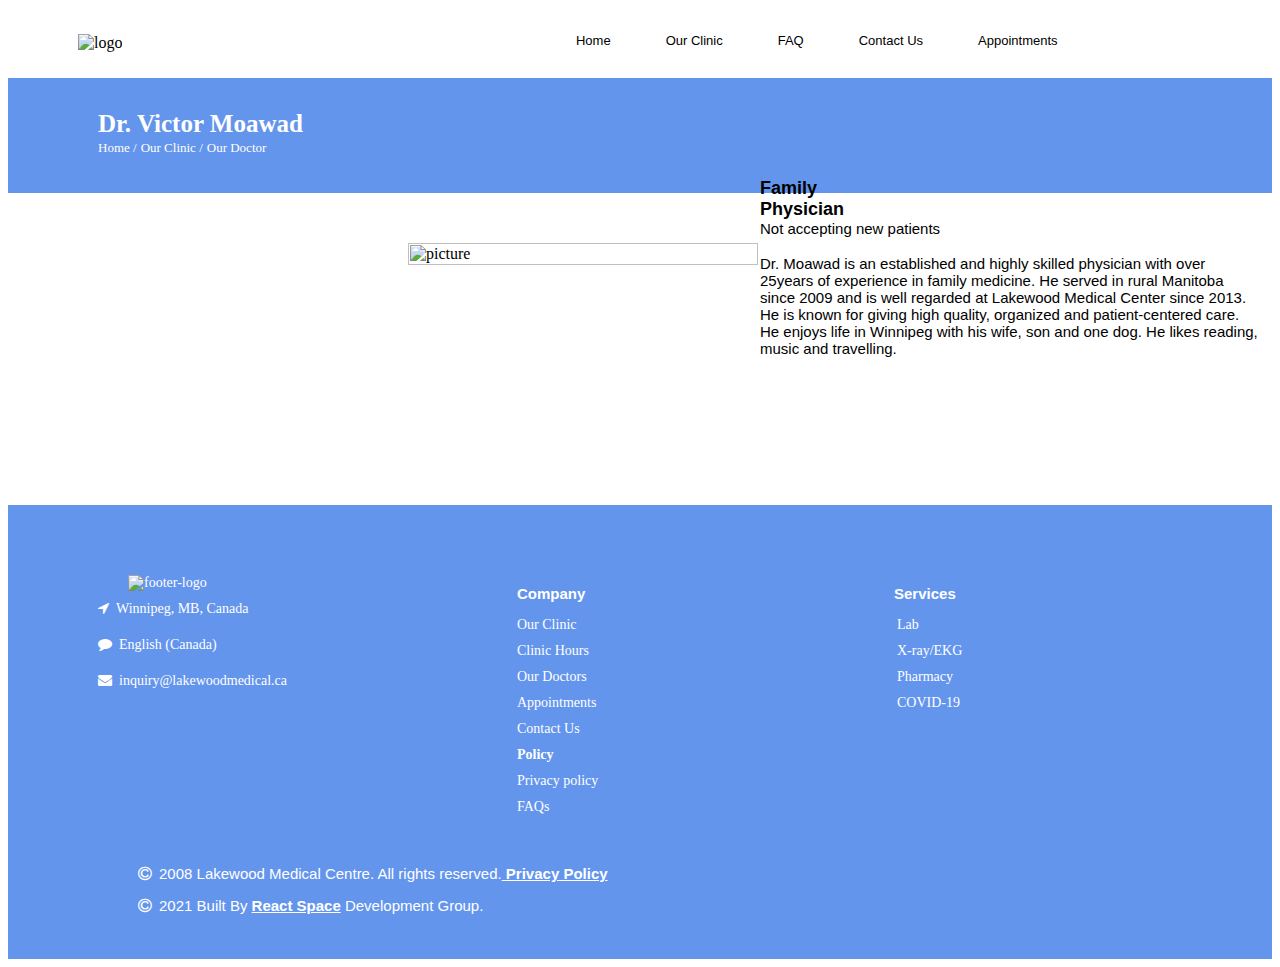
==== index.html @ 68978114 "Adjusting for git pages" ====
<html lang="en">
<head>
<meta charset="UTF-8">
<meta http-equiv="X-UA-Compatible" content="IE=edge">
<meta name="viewport" content="width=device-width, initial-scale=1.0">
<link rel="stylesheet" href="https://cdnjs.cloudflare.com/ajax/libs/font-awesome/4.7.0/css/font-awesome.min.css">
<link rel="stylesheet" href="https://stackpath.bootstrapcdn.com/font-awesome/4.7.0/css/font-awesome.min.css">
<link rel="stylesheet" href="style.css">
<title>Document</title>
</head>
<body>
<div id="header">
  <div id="logo">
    <img src="https://imgur.com/f6pAsqm.PNG" alt="logo">
  </div>
<div class="nav-bar">
      <ul>
    <li><a class="nav-link" href="#">Home</a></li>
    <li><a class="nav-link" href="#">Our Clinic</a>
      <div class="Sub-menu1">
        <ul>
          <li><a href="#">Clinic Hours</a></li>
          <li><a href="#">Our Doctors</a></li>
          <li><a href="#">Lab</a></li>
          <li><a href="#">X-ray/EKG</a></li>
          <li><a href="#">Pharmacy</a></li>
        </ul>
      </div>
    </li>
    <li><a class="nav-link" href="#">FAQ</a></li>
    <li><a class="nav-link" href="#">Contact Us</a></li>
    <li><a class="nav-link" href="#">Appointments</a>
      <div class="Sub-menu2">
        <ul>
          <li><a href="#">Registration</a></li>
        </ul>
      </div>
      </li>
    
  </ul>
        </div>

</div>
<div id="name-section">
  <div id="name">
    <h1 id="Doc-Name">Dr. Victor Moawad</h1>
  </div>
  <div id="links">
    <a class="nav-link2" href="#">Home /</a>
    <a class="nav-link2" href="#">Our Clinic /</a>
    <a class="nav-link2" href="#">Our Doctor </a>
  </div>
</div>
<div id="Doc-Info">
     <img id="Pic-1" src="https://imgur.com/FpFFQET.PNG" alt="picture">
<div id="write-up">
      <h1 id="title">Dr. Victor Moawad</h1>
    <h2> Family Physician</h2>
    <p> Not accepting new patients</p>
    <p>Dr. Moawad is an established and highly skilled physician with over 25years of experience in family medicine. He served in rural Manitoba since 2009 and is well regarded at Lakewood Medical Center since 2013. He is known for giving high quality, organized and patient-centered care. He enjoys life in Winnipeg with his wife, son and one dog. He likes reading, music and travelling.</p>
</div>
</div>
<div class="map">
  <iframe src="https://www.google.com/maps/embed?pb=!1m18!1m12!1m3!1d2572.6759275908585!2d-97.0791873844182!3d49.84854647939681!2m3!1f0!2f0!3f0!3m2!1i1024!2i768!4f13.1!3m3!1m2!1s0x52ea77067b54203f%3A0xc2da9de290d03fd3!2sLakewood%20Blvd%2C%20Winnipeg%2C%20MB%2C%20Canada!5e0!3m2!1sen!2sng!4v1620990443662!5m2!1sen!2sng" width="100%" height="100%" style="border:0;" allowfullscreen="" loading="lazy"></iframe>
</div>
<div id="footer">
  <div id="one">
    <section id="footer-logo">
      <img id="footer-img" src="https://imgur.com/XdSyHfv.PNG" alt="footer-logo">
    </section>
    <section id="nav-links">
      <ul>
        <div class="first-column"> <i class="fa fa-location-arrow"></i><li id= "location">Winnipeg, MB, Canada</li></div>
        <div class="first-column"><i class="fa fa-comment"></i> <li id="comment"> English (Canada)</li></div>
        <div class="first-column"><i class="fa fa-envelope"></i> <li id="inquiry"> <a href="#" id="email" target="_blank">inquiry@lakewoodmedical.ca</a></li></div>
      </ul>
    </section>
  </div>
  <div id="two">
    <section id="title-1">
      <p id="Company"> <b>Company</b></p>
    </section>
    <section id="footer-links1">
      <nav id="navbar2">
        <div id="link-column1">
          <div id="a">
            <a class="nav-link3" href="#">Our Clinic</a>
          </div>
          <div id="b">
            <a class="nav-link3" href="#">Clinic Hours</a>
          </div>
          <div id="c">
            <a class="nav-link3" href="#">Our Doctors</a>
          </div>
          <div id="d">
            <a class="nav-link3" href="#">Appointments</a>
          </div>
          <div id="e">
            <a class="nav-link3" href="#">Contact Us</a>
          </div>
          <div id="f">
            <a class="nav-link3" href="#"><b>Policy</b></a>
          </div>
          <div id="g">
            <a class="nav-link3" href="#">Privacy policy</a>
          </div>
          <div id="h">
            <a class="nav-link3" href="#">FAQs</a>
          </div>
        </div>
      </nav>
    </section>
  </div>
  <div id="three">
    <section id="title-2">
      <p id="Services"> <b>Services</b></p>
    </section>
    <section id="footer-links2">
      <nav id="navbar3">
        <div id="link-column2">
          <div id="aa">
        <a class="nav-link4" href="#">Lab</a>
          </div>
          <div id="ab">
        <a class="nav-link4" href="#">X-ray/EKG</a>
          </div>
          <div id="ac">
        <a class="nav-link4" href="#">Pharmacy</a>
          </div>
          <div id="ad">
        <a class="nav-link4" href="#">COVID-19</a>
          </div>
        </div>
      </nav>
    </section>
  </div>
</div>
<div id="final">
  <div id="privacy">
    <i class="fa fa-copyright"></i><p id="ppolicy"> 2008 Lakewood Medical Centre. All rights reserved.<a id="pp" href="#" target="_blank"> <b>Privacy Policy</b></a> </p>
  </div>
  <div id="react">
    <i class="fa fa-copyright"></i><p id="rspace"> 2021 Built By <a id="rt" href="#" target="_blank"> <b>React Space</b></a> Development Group. </p>
  </div>
</div>
</body>
</html>
---- style.css ----
#header {
      display: flex;
      flex-direction: column;
      align-items: center;
      background-color: white;
      width: auto;
      height: auto;
      padding-left: 0px;
      padding-right: 0px;
    }
    @media screen and (min-width: 1008px) {
  #header {display: flex;
    flex-direction: row;
    align-items: center;
  }
}
    
    #logo {
      flex: 25%;
      padding-left: 70px;
      margin-right: 0px;
    }
    @media screen and (min-width: 1008px){#logo {flex: 25%;
        margin: 0px;}}
    ul{padding: 0;
    margin:0;
    box-sizing: border-box;}
    .nav-bar{flex: 75%;
        width: auto;
      background-color: white;
      text-align: center;
    margin-left: 0px;}
    @media screen and (min-width: 1008px){.nav-bar {flex: 75%;
        margin: 0px;}}
    .nav-bar ul{display: inline-flex;
    list-style: none;
    padding: 10px;
      text-decoration: none;
      font-family: Arial;
      font-size: 13px;}
      @media screen and (max-width: 1008px) {
  .nav-bar ul {width: auto;
    font-size: 18px;
  }
}
      
      @media screen and (max-width: 640px) {
  .nav-bar ul {width: auto;
    font-size: 13px;
  }
}
@media screen and (min-width: 641px) and (max-width: 1007px) {
  .nav-bar ul {width: auto;
    font-size: 15px;
  }
}
              .nav-bar ul li{width: auto;
      height: 30px;
    margin: 5px;
      padding: 0px;}
      
      @media screen and (max-width: 640px) {
  .nav-bar ul li {width: auto;
padding: 8px;
    
  }
}
@media screen and (min-width: 641px) and (max-width: 1007px) {
  .nav-bar ul li {width: auto;
    padding: 15px;
  }
}
@media screen and (min-width: 1008px){.nav-bar ul li {width: auto;
padding-top: 10px;
margin-right: 20px;}}

    
      
    .nav-bar ul li a{text-decoration: none;
    color:black;}
    @media screen and (min-width: 1008px){.nav-bar ul li a{padding: 15px;
    margin-right: 0px;}}
    .nav-bar ul li:hover{ background-color:  Gainsboro;
    border-radius: 3px;}
    .nav-bar .fa{margin-right: 7px;}
    .Sub-menu1{display: none;
    margin: 0;
    padding:0;}
    .nav-bar ul li:hover .Sub-menu1{display: block;
    position: absolute;
      background-color: CornflowerBlue;
    margin-top: 0px;
      margin-bottom: 0px;
      margin-left: 0px;
    width: 650px;
    height: 50px;}
    .nav-bar ul li:hover .Sub-menu1 ul li{width: 120px;
    padding: 0px;
    background:transparent;
    border-radius: 0;
    text-align: center;}
    @media screen and (max-width: 640px){.nav-bar ul li:hover .Sub-menu1 ul li {
      margin-left: -20px;}}
      
      @media screen and (min-width: 641px) and (max-width: 1007px){.nav-bar ul li:hover .Sub-menu1 ul li{margin-left: 0px;}}

      @media screen and (min-width: 1008px){.nav-bar ul li:hover .Sub-menu1 ul li{margin-left: 0px;}}
    .nav-bar ul li:hover .Sub-menu1 ul li a{color: white;}
       @media screen and (max-width: 640px){.nav-bar ul li:hover .Sub-menu1 ul li a{
      margin-left: -100px;}}
      @media screen and (min-width: 641px) and (max-width: 1007px){.nav-bar ul li:hover .Sub-menu1 ul li a{margin-left: -60px;}}
      @media screen and (min-width: 1008px){.nav-bar ul li:hover .Sub-menu1 ul li a{margin-left: -40px;}}
    .nav-bar ul li:hover .Sub-menu1 ul li a:hover{color: Whitesmoke;
    background: transparent;}
    .Sub-menu2{display: none;
    margin: 0;
    padding: 0}
    .nav-bar ul li:hover .Sub-menu2{display: block;
    position: absolute;
      background-color: CornflowerBlue;
    margin-top: 0px;
      margin-bottom: 0px;
      margin-left: 0px;
    width: 100px;
    height: 50px;}
    .nav-bar ul li:hover .Sub-menu2 ul li{width: 30px;
    padding: 0px;
    background:transparent;
    border-radius: 0;
    text-align: center;}
    @media screen and (max-width: 640px){.nav-bar ul li:hover .Sub-menu2 ul li {
      margin-left: -20px;
      width: auto;}}
      @media screen and (min-width: 641px) and (max-width: 1007px){.nav-bar ul li:hover .Sub-menu2 ul li {margin-left: -20px;}}
    .nav-bar ul li:hover .Sub-menu2 ul li a{color: white;
    margin: 0px;}
    @media screen and (min-width: 1008px){.nav-bar ul li:hover .Sub-menu2 ul li {margin-left: 0px;}}
    @media screen and (max-width: 640px){.nav-bar ul li:hover .Sub-menu2 ul li a{
      margin-right: 0px;}}
      @media screen and (min-width: 641px) and (max-width: 1007px){.nav-bar ul li:hover .Sub-menu2 ul li a{margin-left: -20px;}}
      @media screen and (min-width: 1008px){.nav-bar ul li:hover .Sub-menu2 ul li a{margin-left: -30px;}}
    .nav-bar ul li:hover .Sub-menu2 ul li a:hover{color: Whitesmoke;
    background: transparent;}
    
    #name-section {
      background-color: CornFlowerBlue;
      width: auto;
      height: 100px;
      padding-left: 90px;
      padding-right: 90px;
      padding-top: 15px;
    }
    @media screen and (max-width: 1160px) {
      #name-section {
        text-align: center;
      }
    }
    #Doc-Name {
      color: white;
      margin-bottom: 0px;
      margin-left: 0px;
      font-family: Times New Roman;
      font-size: 25px;
    }
    .nav-link2 {
      color: white;
      text-decoration: none;
      margin-top: 0px;
      padding-left: 0px;
      font-family: Tahoma;
      font-size: 13px;
    }
    #write-up {
      flex: 50%;
      margin-top: -290px;
      margin-left: 2px;
      padding-top: 0px;
      padding-bottom: 40px;
      padding-right: 150px;
      width: 100px;
      height: 20px;
    }
    @media screen and (max-width: 1160px) {
      #write-up {
        padding-top: 20px;
        padding-bottom: 0px;
        padding-right: 40px;
        padding-left: 40px;
        width: auto;
        height: 100%;
        text-align: justify;
        background-color: CornFlowerBlue;
        margin-bottom: 0px;
        margin-top: 40px;
        margin-left: 0px;
      }
    }
    #Doc-Info {
      display: flex;
      align-items: center;
    }
    @media screen and (max-width: 1160px) {
      #Doc-Info {
        display: flex;
        flex-direction: column;
        align-items: center;
        margin-top: 40px;
      }
    }
    @media screen and (min-width: 1172px) {
      #Doc-Info {
        display: flex;
        flex-direction: row;
        align-items: center;
        margin-top: 50px;
        margin-bottom: 50px;
        padding-right: 280px;
        padding-left: 400px;
      }
    }
    #Doc-Pic {
      flex: 50%;
      height: auto;
      margin-right: 2px;
      padding-left: 150px;
      padding-top: 40px;
      padding-bottom: 40px;
    }
    @media screen and (max-width: 1160px) {
      #Doc-Pic {
        height: auto;
        margin-right: 0px;
        padding-left: 0px;
        padding-top: 40px;
        padding-bottom: 40px;
      }
    }
    @media screen and (min-width: 1160px) {
      #Doc-Pic {
        margin-right: 0px;
      }
    }
    #Pic-1 {
      width: 350px;
      height: 92%;
    }
    #title {
      color: CornFlowerBlue;
      font-family: Arial;
      font-size: 25px;
      margin-top: -5px;
      width: auto;
      height: auto;
    }
    @media screen and (max-width: 1160px) {
      #title {
        color: white;
      }
    }
    p {
      font-family: Arial;
      font-size: 15px;
      margin-top: 0px;
      width: auto;
      height: 100%;
    }
    @media screen and (min-width: 1172px) {
      p {
        width: 500px;
      }
    }
    h2 {
      font-family: Arial;
      font-size: 18px;
      margin-bottom: 0px;
      width: auto;
      height: auto;
    }
    #footer {
      display: flex;
      flex-direction: row;
      align-items: flex-start;
      background-color: CornFlowerBlue;
      color: white;
      text-decoration: bold;
      margin-top: -30px;
    }
    @media screen and (max-width: 1172px) {
      #footer {
        flex-direction: column;
      }
    }
    .map {
      height: 220px;
    }
    #one {
      flex: 33.3%;
      margin-top: 50px;
      margin-left: 100px;
      font-size: 14px;
    }
    @media screen and (max-width: 1160px) {
      #one {
        display: flex;
        flex-direction: row;
        font-size: 13px;
        padding: 30px;
      }
    }
    @media screen and (max-width: 740px) {
      #one {
        display: flex;
        flex-direction: column;
        font-size: 13px;
        padding: 0px;
        margin-left: 0px;
      }
    }
    #two {
      flex: 33.3%;
      display: flex;
      flex-direction: column;
      margin-top: 50px;
      margin-left: 150px;
    }
    @media screen and (max-width: 740px) {
      #two {
        display: flex;
        flex-direction: column;
        font-size: 13px;
        padding: 0px;
        margin-left: 0px;
      }
    }
    @media screen and (max-width: 1160px) {
      #two {
        display: flex;
        flex-direction: row;
        font-size: 13px;
        padding: 30px;
      }
    }
    @media screen and (max-width: 1172px) {
      #two {
        margin-bottom: 0px;
      }
    }
    #three {
      flex: 33.3%;
      display: flex;
      flex-direction: column;
      margin-top: 50px;
      margin-left: 100px;
    }
    @media screen and (max-width: 1172px){#three {
      flex: 33.3%;
      display: flex;
      flex-direction: column;
      margin-top: 50px;
      margin-bottom: 0px;
    }
    }
    @media screen and (max-width: 1160px) {
      #three {
        display: flex;
        flex-direction: row;
        font-size: 13px;
        padding: 30px;
      }
    }
    @media screen and (max-width: 740px) {
      #three {
        display: flex;
        flex-direction: row;
        font-size: 13px;
        padding: 0px;
        margin-left: -25px;
      }
    }
    li {
      padding: 0px;
      list-style-type: none;
      margin: 0;
    }
    .nav-link3 {
      margin-bottom: 15px;
      color: white;
      text-decoration: none;
      font-size: 14px;
    }
    @media screen and (max-width: 740px) {
      .nav-link3 {
        margin-left: -20px;
      }
    }
    .nav-link4 {
      margin-bottom: 15px;
      color: white;
      text-decoration: none;
      font-size: 14px;
    }
    #email {
      color: white;
      text-decoration: none;
      margin-left: 7px;
    }
    #a {
      margin-bottom: 10px;
    }
    #b {
      margin-bottom: 10px;
    }
    #c {
      margin-bottom: 10px;
    }
    #d {
      margin-bottom: 10px;
    }
    #e {
      margin-bottom: 10px;
    }
    #f {
      margin-bottom: 10px;
      font-size:15px;
    }
    #g {
      margin-bottom: 10px;
    }
    #h {
      margin-bottom: 0px;
      margin-top: 0px;
    }
    #aa {
      margin-bottom: 10px;
    }
    #ab {
      margin-bottom: 10px;
    }
    #ac {
      margin-bottom: 10px;
    }
    #ad {
      margin-bottom: 10px;
    }
    .first-column {
      display: flex;
      padding: 10px;
      margin-left: -20px;
    }
    @media screen and (max-width:1160px ){.first-column{margin-left: 20px;}}
    #location {
      margin-left: 7px;
    }
    #comment {
      margin-left: 7px;
    }
    #footer-img {
      margin-left: 20px;
      margin-top: 20px;
    }
    #final {
      display: flex;
      flex-direction: column;
      background-color: CornFlowerBlue;
      color: white;
      padding: 50px 0px 30px 130px;
    }
    @media screen and (max-width: 740px) {
      #final {
        margin-left: 0px;
        padding-left: 0px;
      }
    }
    #pp {
      color: white;
    }
    #rt {
      color: white;
    }
    #privacy {
      display: flex;
      flex-direction: row;
    }
    #react {
      display: flex;
      flex-direction: row;
    }
    #ppolicy {
      margin-left: 7px;
    }
    #rspace {
      margin-left: 7px;
    }
    @media screen and (max-width: 1172px) {
      .nav-links {
        flex: 33.3%;
        margin-left: 300px;
        margin-bottom: 50px;
      }
    }
    
    @media screen and (max-width: 1172px) {
      .nav-link3 {
        flex: 33.3%;
        margin-left: 180px;
        margin-bottom: 15px;
      }
    }
    
    @media screen and (min-width: 1172px) {
      .nav-link3 {
        flex: 33.3%;
        margin-left: 70px;
      }
    }
    @media screen and (max-width: 740px) {
      .nav-link3 {
        flex: 33.3%;
        margin-left: 50px;
        margin-top: 0px;
      }
    }
    @media screen and (max-width: 1172px) {
      .nav-link4 {
        flex: 33.3%;
        margin-left: 190px;
        margin-top: 50px;
        
      }
    }
    @media screen and (min-width: 1172px) {
      .nav-link4 {
        flex: 33.3%;
        margin-left: -220px;
        
      }
    }
    @media screen and (max-width: 740px) {
      .nav-link4 {
        flex: 33.3%;
        margin-left: 50px;
      }
    }
    @media screen and (max-width: 1172px) {
      #Services {
        margin-left: 50px;
      }
    }
      @media screen and (min-width: 1172px) {
      #Services {
        margin-left: -223px;
        margin-top: 30px;
      }
    }
    @media screen and (min-width: 1172px) {
      #Company {
        margin-left: 70px;
        margin-top: 30px;
      }
      }
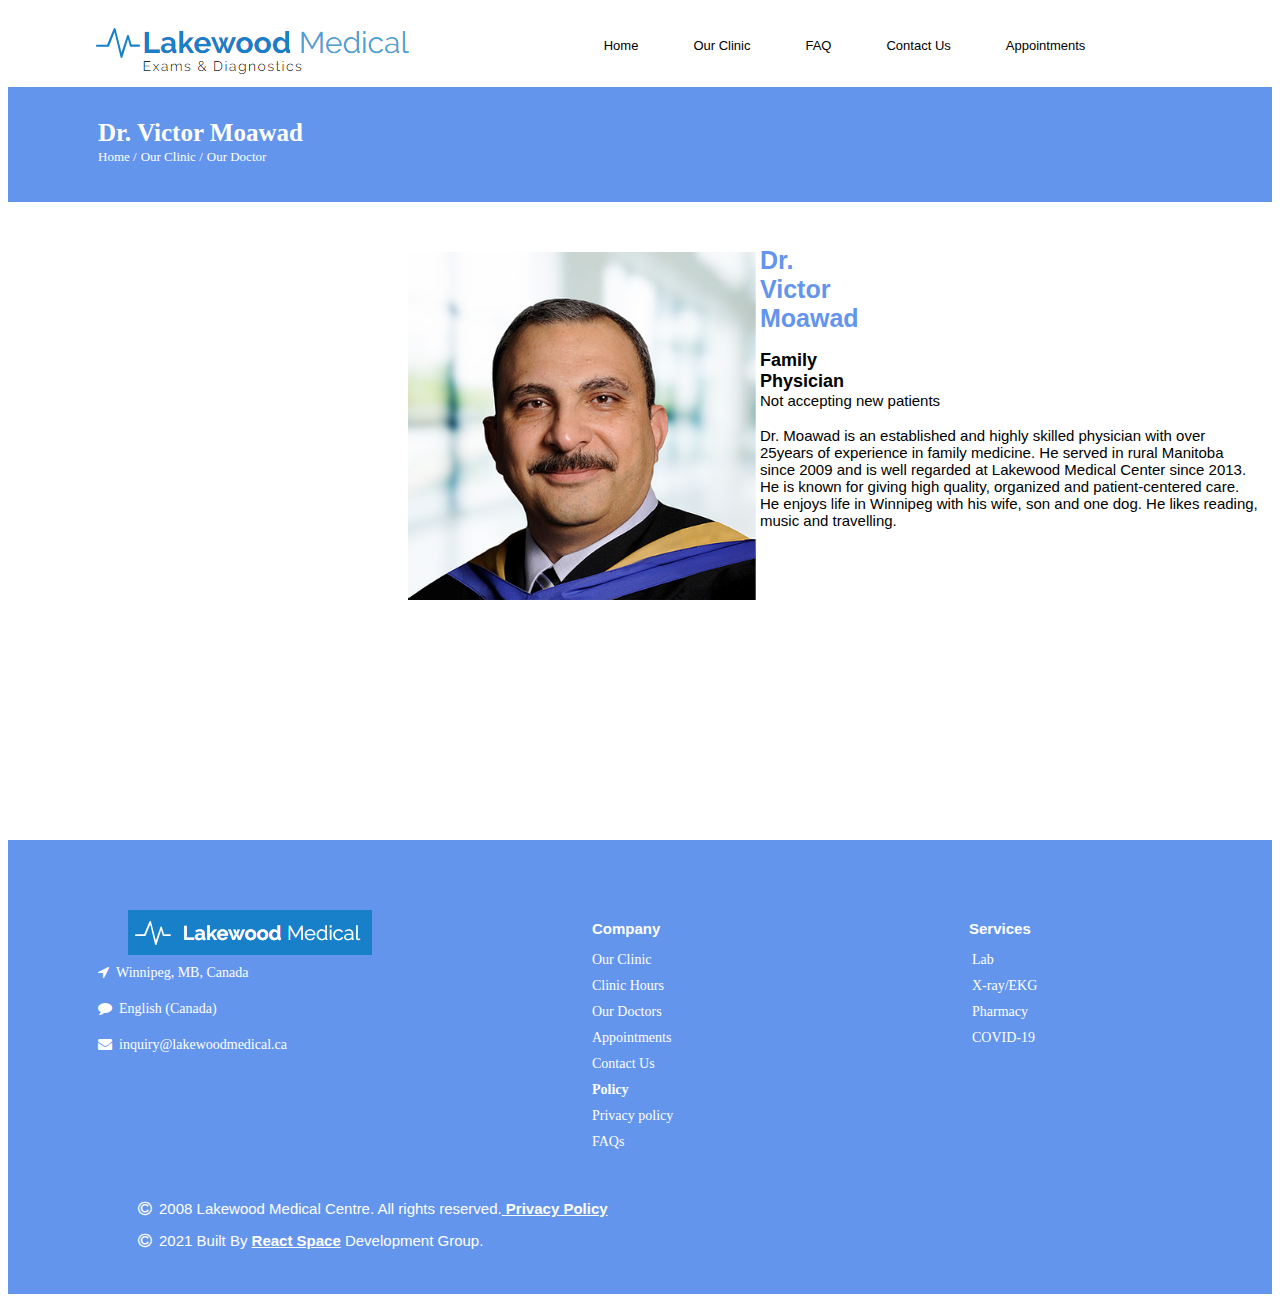
==== commit d8fcf8a8: "Pic Adjust" ====
--- a/index.html
+++ b/index.html
@@ -11,7 +11,7 @@
 <body>
 <div id="header">
   <div id="logo">
-    <img src="https://imgur.com/f6pAsqm.PNG" alt="logo">
+    <img src="images/Lakewood Logo.PNG" alt="logo">
   </div>
 <div class="nav-bar">
       <ul>
@@ -52,7 +52,7 @@
   </div>
 </div>
 <div id="Doc-Info">
-     <img id="Pic-1" src="https://imgur.com/FpFFQET.PNG" alt="picture">
+     <img id="Pic-1" src="images/Dr Victor Moavad.PNG" alt="picture">
 <div id="write-up">
       <h1 id="title">Dr. Victor Moawad</h1>
     <h2> Family Physician</h2>
@@ -66,7 +66,7 @@
 <div id="footer">
   <div id="one">
     <section id="footer-logo">
-      <img id="footer-img" src="https://imgur.com/XdSyHfv.PNG" alt="footer-logo">
+      <img id="footer-img" src="images/Footer Logo.PNG" alt="footer-logo">
     </section>
     <section id="nav-links">
       <ul>
